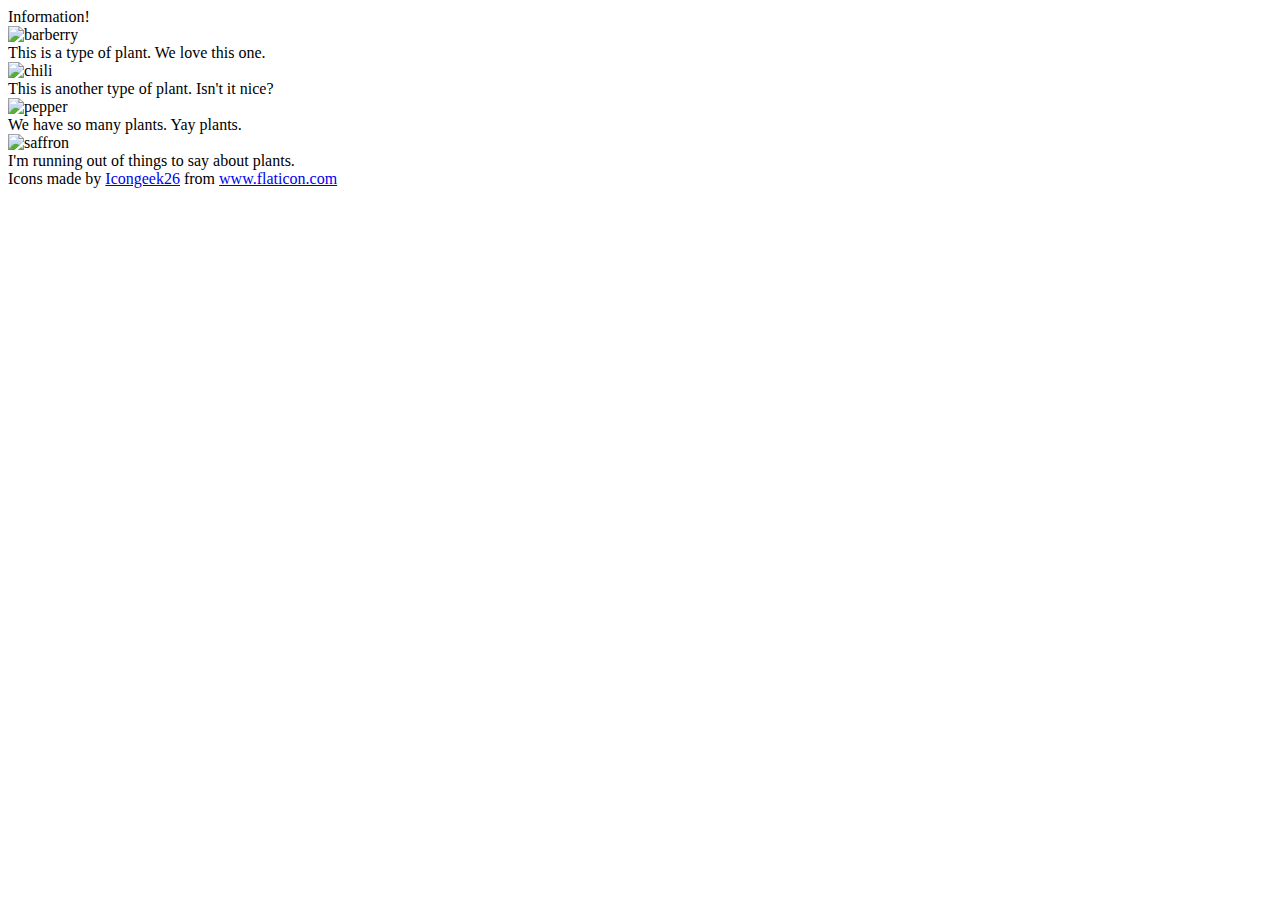
==== flex/04-flex-information/index.html @ 33d94e0f "Nest page content into main elem" ====
<!DOCTYPE html>
<html lang="en">
  <head>
    <meta charset="UTF-8" />
    <meta http-equiv="X-UA-Compatible" content="IE=edge" />
    <meta name="viewport" content="width=device-width, initial-scale=1.0" />
    <title>Information</title>
    <link rel="stylesheet" href="style.css" />
  </head>
  <body>
    <div class="title">Information!</div>

    <main>
      <img src="./images/barberry.png" alt="barberry" />
      <div class="text">This is a type of plant. We love this one.</div>

      <img src="./images/chilli.png" alt="chili" />
      <div class="text">This is another type of plant. Isn't it nice?</div>

      <img src="./images/pepper.png" alt="pepper" />
      <div class="text">We have so many plants. Yay plants.</div>

      <img src="./images/saffron.png" alt="saffron" />
      <div class="text">I'm running out of things to say about plants.</div>
    </main>

    <!-- disregard this section, it's here to give attribution to the creator of these icons -->
    <div class="footer">
      <div>
        Icons made by
        <a href="https://www.flaticon.com/authors/icongeek26" title="Icongeek26"
          >Icongeek26</a
        >
        from
        <a href="https://www.flaticon.com/" title="Flaticon"
          >www.flaticon.com</a
        >
      </div>
    </div>
  </body>
</html>
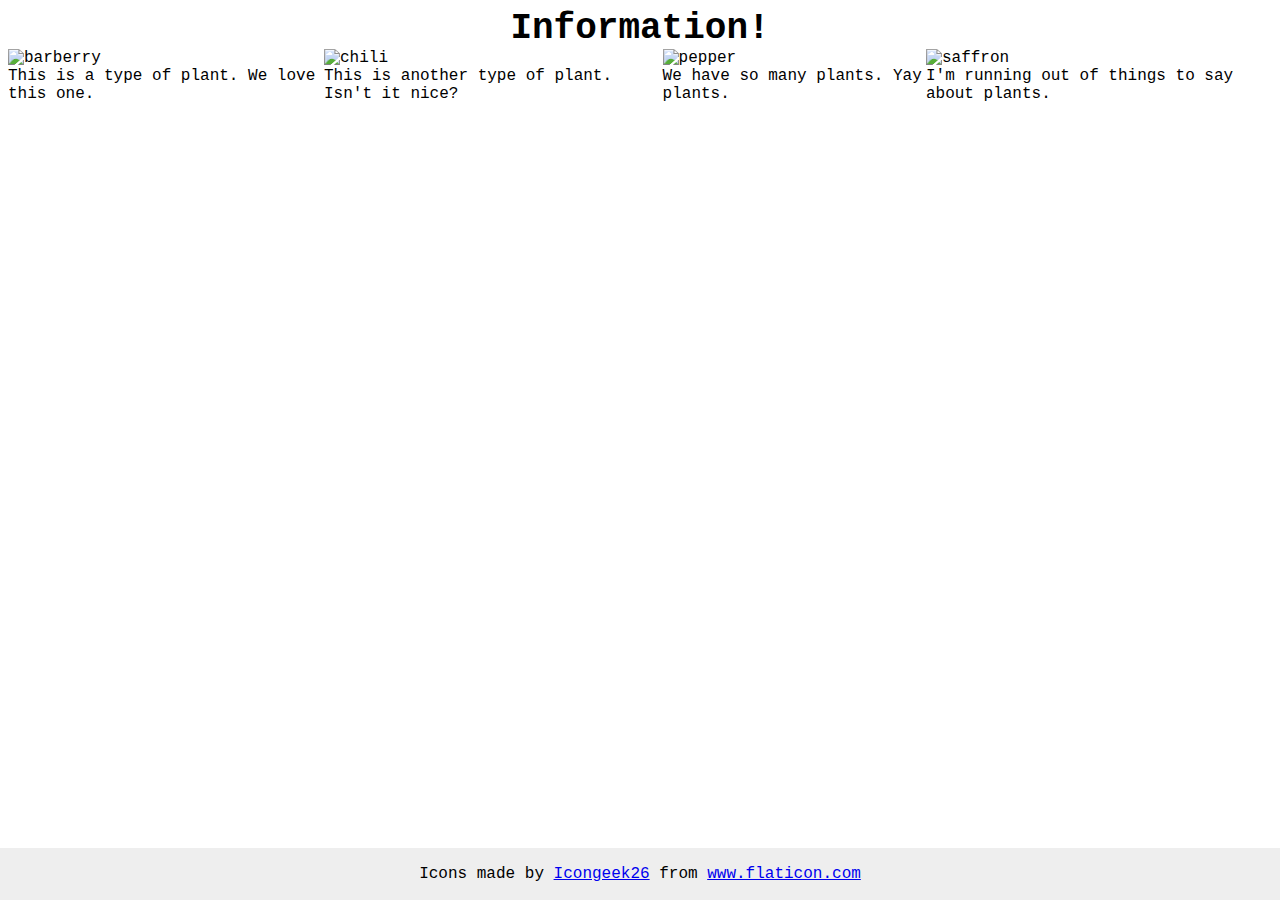
==== commit a723cf0a: "Add .item divs, encapsulate item info" ====
--- a/flex/04-flex-information/index.html
+++ b/flex/04-flex-information/index.html
@@ -11,17 +11,25 @@
     <div class="title">Information!</div>
 
     <main>
-      <img src="./images/barberry.png" alt="barberry" />
-      <div class="text">This is a type of plant. We love this one.</div>
+      <div class="item">
+        <img src="./images/barberry.png" alt="barberry" />
+        <div class="text">This is a type of plant. We love this one.</div>
+      </div>
 
-      <img src="./images/chilli.png" alt="chili" />
-      <div class="text">This is another type of plant. Isn't it nice?</div>
+      <div class="item">
+        <img src="./images/chilli.png" alt="chili" />
+        <div class="text">This is another type of plant. Isn't it nice?</div>
+      </div>
 
-      <img src="./images/pepper.png" alt="pepper" />
-      <div class="text">We have so many plants. Yay plants.</div>
+      <div class="item">
+        <img src="./images/pepper.png" alt="pepper" />
+        <div class="text">We have so many plants. Yay plants.</div>
+      </div>
 
-      <img src="./images/saffron.png" alt="saffron" />
-      <div class="text">I'm running out of things to say about plants.</div>
+      <div class="item">
+        <img src="./images/saffron.png" alt="saffron" />
+        <div class="text">I'm running out of things to say about plants.</div>
+      </div>
     </main>
 
     <!-- disregard this section, it's here to give attribution to the creator of these icons -->
--- a/flex/04-flex-information/style.css
+++ b/flex/04-flex-information/style.css
@@ -0,0 +1,32 @@
+body {
+  font-family: 'Courier New', Courier, monospace;
+}
+
+main {
+  display: flex;
+  justify-content: center;
+}
+
+img {
+  width: 100px;
+  height: 100px;
+}
+
+.title {
+  text-align: center;
+  font-size: 36px;
+  font-weight: 900;
+}
+
+/* do not edit this footer */
+.footer {
+  position: fixed;
+  bottom: 0;
+  left: 0;
+  right: 0;
+  height: 52px;
+  display: flex;
+  align-items: center;
+  justify-content: center;
+  background: #eee;
+}
